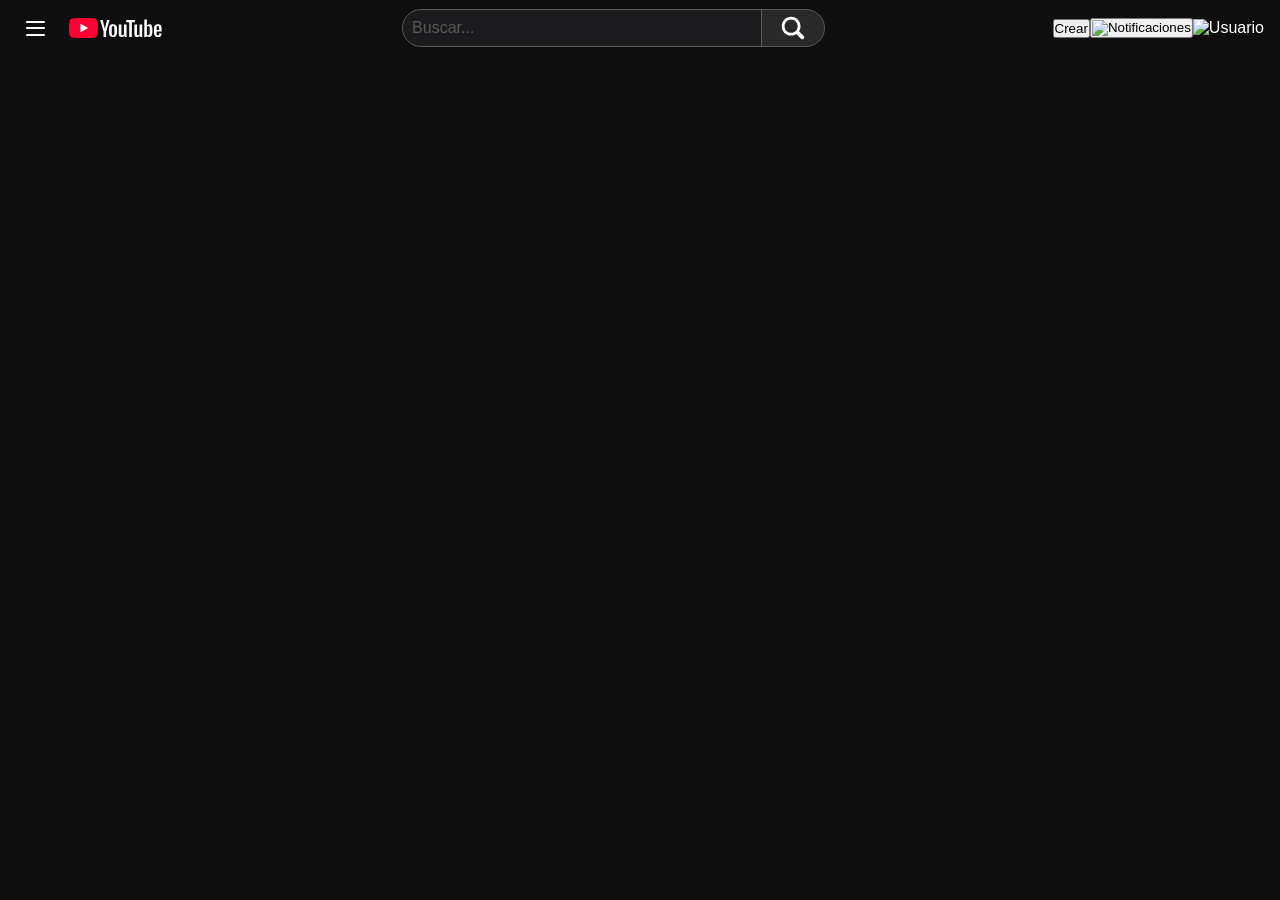
==== clon-netflix/index.html @ 73de07ac "feat: Implement initial navigation bar with interactive search functionality and basic styling." ====
<!doctype html>
<html lang="es">
<head>
  <meta charset="utf-8">
  <meta name="viewport" content="width=device-width,initial-scale=1">
  <title>Título de página</title>
  <link rel="stylesheet" href="styles.css">
</head>
<body>
    <nav class="barra-navegacion">
        <div class="contenedor-hamburguesa">
            <div class="hamburguesa">
                <div class="barra"></div>
                <div class="barra"></div>
                <div class="barra"></div>
            </div>
            <div class="contenedor">
                <div class="logo">
                    <svg xmlns="http://www.w3.org/2000/svg" id="yt-ringo2-svg_yt9" width="93" height="20" viewBox="0 0 93 20" focusable="false" aria-hidden="true" style="pointer-events: none; display: inherit; width: 100%; height: 100%;">
                        <g>
                            <path d="M14.4848 20C14.4848 20 23.5695 20 25.8229 19.4C27.0917 19.06 28.0459 18.08 28.3808 16.87C29 14.65 29 9.98 29 9.98C29 9.98 29 5.34 28.3808 3.14C28.0459 1.9 27.0917 0.94 25.8229 0.61C23.5695 0 14.4848 0 14.4848 0C14.4848 0 5.42037 0 3.17711 0.61C1.9286 0.94 0.954148 1.9 0.59888 3.14C0 5.34 0 9.98 0 9.98C0 9.98 0 14.65 0.59888 16.87C0.954148 18.08 1.9286 19.06 3.17711 19.4C5.42037 20 14.4848 20 14.4848 20Z" fill="#FF0033"></path>
                            <path d="M19 10L11.5 5.75V14.25L19 10Z" fill="white"></path>
                        <g id="youtube-paths_yt9">
                            <path d="M37.1384 18.8999V13.4399L40.6084 2.09994H38.0184L36.6984 7.24994C36.3984 8.42994 36.1284 9.65994 35.9284 10.7999H35.7684C35.6584 9.79994 35.3384 8.48994 35.0184 7.22994L33.7384 2.09994H31.1484L34.5684 13.4399V18.8999H37.1384Z"></path>
                            <path d="M44.1003 6.29994C41.0703 6.29994 40.0303 8.04994 40.0303 11.8199V13.6099C40.0303 16.9899 40.6803 19.1099 44.0403 19.1099C47.3503 19.1099 48.0603 17.0899 48.0603 13.6099V11.8199C48.0603 8.44994 47.3803 6.29994 44.1003 6.29994ZM45.3903 14.7199C45.3903 16.3599 45.1003 17.3899 44.0503 17.3899C43.0203 17.3899 42.7303 16.3499 42.7303 14.7199V10.6799C42.7303 9.27994 42.9303 8.02994 44.0503 8.02994C45.2303 8.02994 45.3903 9.34994 45.3903 10.6799V14.7199Z"></path>
                            <path d="M52.2713 19.0899C53.7313 19.0899 54.6413 18.4799 55.3913 17.3799H55.5013L55.6113 18.8999H57.6012V6.53994H54.9613V16.4699C54.6812 16.9599 54.0312 17.3199 53.4212 17.3199C52.6512 17.3199 52.4113 16.7099 52.4113 15.6899V6.53994H49.7812V15.8099C49.7812 17.8199 50.3613 19.0899 52.2713 19.0899Z"></path>
                            <path d="M62.8261 18.8999V4.14994H65.8661V2.09994H57.1761V4.14994H60.2161V18.8999H62.8261Z"></path>
                            <path d="M67.8728 19.0899C69.3328 19.0899 70.2428 18.4799 70.9928 17.3799H71.1028L71.2128 18.8999H73.2028V6.53994H70.5628V16.4699C70.2828 16.9599 69.6328 17.3199 69.0228 17.3199C68.2528 17.3199 68.0128 16.7099 68.0128 15.6899V6.53994H65.3828V15.8099C65.3828 17.8199 65.9628 19.0899 67.8728 19.0899Z"></path>
                            <path d="M80.6744 6.26994C79.3944 6.26994 78.4744 6.82994 77.8644 7.73994H77.7344C77.8144 6.53994 77.8744 5.51994 77.8744 4.70994V1.43994H75.3244L75.3144 12.1799L75.3244 18.8999H77.5444L77.7344 17.6999H77.8044C78.3944 18.5099 79.3044 19.0199 80.5144 19.0199C82.5244 19.0199 83.3844 17.2899 83.3844 13.6099V11.6999C83.3844 8.25994 82.9944 6.26994 80.6744 6.26994ZM80.7644 13.6099C80.7644 15.9099 80.4244 17.2799 79.3544 17.2799C78.8544 17.2799 78.1644 17.0399 77.8544 16.5899V9.23994C78.1244 8.53994 78.7244 8.02994 79.3944 8.02994C80.4744 8.02994 80.7644 9.33994 80.7644 11.7299V13.6099Z"></path>
                            <path d="M92.6517 11.4999C92.6517 8.51994 92.3517 6.30994 88.9217 6.30994C85.6917 6.30994 84.9717 8.45994 84.9717 11.6199V13.7899C84.9717 16.8699 85.6317 19.1099 88.8417 19.1099C91.3817 19.1099 92.6917 17.8399 92.5417 15.3799L90.2917 15.2599C90.2617 16.7799 89.9117 17.3999 88.9017 17.3999C87.6317 17.3999 87.5717 16.1899 87.5717 14.3899V13.5499H92.6517V11.4999ZM88.8617 7.96994C90.0817 7.96994 90.1717 9.11994 90.1717 11.0699V12.0799H87.5717V11.0699C87.5717 9.13994 87.6517 7.96994 88.8617 7.96994Z"></path>
                        </g>
                    </svg>
                </div>
            </div>
        </div>
        <div class="busqueda">
            <form class="formulario-busqueda" action="">
                <!-- Oculta el SVG si el campo no está enfocado -->
                <svg class="icono-busqueda-1" class="icono-busqueda" enable-background="new 0 0 32 32" id="Glyph" version="1.1" viewBox="0 0 32 32" xml:space="preserve" xmlns="http://www.w3.org/2000/svg" xmlns:xlink="http://www.w3.org/1999/xlink"><path d="M27.414,24.586l-5.077-5.077C23.386,17.928,24,16.035,24,14c0-5.514-4.486-10-10-10S4,8.486,4,14  s4.486,10,10,10c2.035,0,3.928-0.614,5.509-1.663l5.077,5.077c0.78,0.781,2.048,0.781,2.828,0  C28.195,26.633,28.195,25.367,27.414,24.586z M7,14c0-3.86,3.14-7,7-7s7,3.14,7,7s-3.14,7-7,7S7,17.86,7,14z" id="XMLID_223_"/>
                </svg>  
                <input type="text" placeholder="Buscar..."/>
            </form>
            <button>
                <svg class="icono-busqueda" enable-background="new 0 0 32 32" id="Glyph" version="1.1" viewBox="0 0 32 32" xml:space="preserve" xmlns="http://www.w3.org/2000/svg" xmlns:xlink="http://www.w3.org/1999/xlink"><path d="M27.414,24.586l-5.077-5.077C23.386,17.928,24,16.035,24,14c0-5.514-4.486-10-10-10S4,8.486,4,14  s4.486,10,10,10c2.035,0,3.928-0.614,5.509-1.663l5.077,5.077c0.78,0.781,2.048,0.781,2.828,0  C28.195,26.633,28.195,25.367,27.414,24.586z M7,14c0-3.86,3.14-7,7-7s7,3.14,7,7s-3.14,7-7,7S7,17.86,7,14z" id="XMLID_223_"/>
                </svg>   
            </button>
        </div>
        <div class="info-usuario">
            <button class="btn-crear">Crear</button>
            <button class="btn-notificaciones">
                <img src="notify.svg" alt="Notificaciones">
            </button>
            <div class="usuario">
                <img src="user.jpg" alt="Usuario">
            </div>
        </div>
    </nav>
  <script src="main.js" defer></script>
</body>
</html>
---- clon-netflix/styles.css ----
* { box-sizing: border-box; margin: 0; padding: 0; font-family: 'Inter', sans-serif; }
body {
    background-color: #0f0f0f;
}
.barra-navegacion {
    display: flex;
    justify-content: space-between;
    align-items: center;
    height: 56px;
    padding: 0 16px;
    background: transparent;
    color: #fff;
}
.barra-navegacion .contenedor-hamburguesa {
    display: flex;
    align-items: center;
    flex-direction: row;
}

.barra-navegacion .hamburguesa {
    display: flex;
    flex-direction: column;
    justify-content: space-between;
    align-items: center;
    margin: 8px;
    width: 23px;
    height: 15px;
    cursor: pointer;
}
.barra-navegacion .hamburguesa .barra {
    width: 80%;
    height: 2px;
    background: #fff;
    border-radius: 1px;
}
.barra-navegacion .contenedor .logo {
    padding: 18px 14px 18px 14px;
    fill: #fff;
}

.barra-navegacion .busqueda {
    display: flex;
    align-items: center;
}
.barra-navegacion .busqueda .formulario-busqueda {
    width: 28vw;
    height: 2.3rem;
    padding: 9px;
    border: none;
    background: #1b1b1d;
    border-radius: 45px 0 0 45px ;
    outline: 1px solid #585858;
}

.icono-busqueda-1 {
    width: 25px;
    height: 25px;
    fill: #fff;
    display: none;
}

.barra-navegacion .busqueda input {
    width: 100%;
    border: none;
    background: transparent;
    outline: none;
    color: #fff;
    font-size: 16px;
}
.barra-navegacion .busqueda .icono-busqueda {
    width: 30px;
    height: 30px;
    fill: #fff;
    
}
.barra-navegacion .busqueda input:focus {
    outline: 0px solid #0066ff;
}
.barra-navegacion .busqueda input::placeholder {
    color: #585858;
    font-size: 16px;
}
.barra-navegacion .busqueda button {
    height: 2.4rem;
    width: 4rem;
    padding: 0px 10px 0px 10px;
    border: 1px solid #585858;
    border-radius: 0 50px 50px 0;
    cursor: pointer;
    background-color: #292929 ;
    display: flex;
    justify-content: center;
    align-items: center;
}
.barra-navegacion .formulario-busqueda {
    display: flex;
    align-items: center;
}

.barra-navegacion .info-usuario {
    display: flex;
    align-items: center;
    justify-content: center;
}
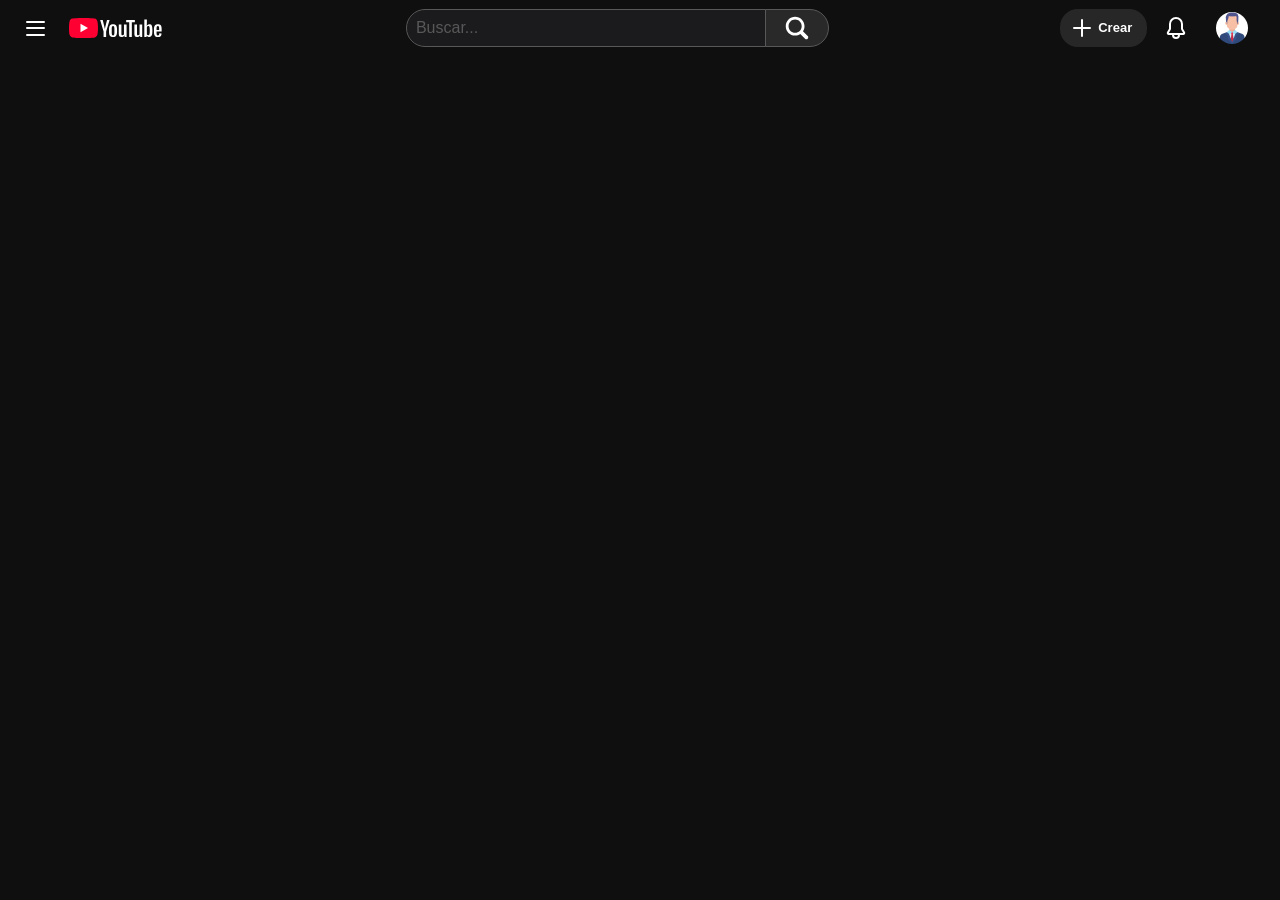
==== commit 861dfa70: "feat: implement initial navigation bar UI and styling with search, user actions, and user profile." ====
--- a/clon-netflix/index.html
+++ b/clon-netflix/index.html
@@ -1,11 +1,13 @@
 <!doctype html>
 <html lang="es">
+
 <head>
-  <meta charset="utf-8">
-  <meta name="viewport" content="width=device-width,initial-scale=1">
-  <title>Título de página</title>
-  <link rel="stylesheet" href="styles.css">
+    <meta charset="utf-8">
+    <meta name="viewport" content="width=device-width,initial-scale=1">
+    <title>Título de página</title>
+    <link rel="stylesheet" href="styles.css">
 </head>
+
 <body>
     <nav class="barra-navegacion">
         <div class="contenedor-hamburguesa">
@@ -16,19 +18,37 @@
             </div>
             <div class="contenedor">
                 <div class="logo">
-                    <svg xmlns="http://www.w3.org/2000/svg" id="yt-ringo2-svg_yt9" width="93" height="20" viewBox="0 0 93 20" focusable="false" aria-hidden="true" style="pointer-events: none; display: inherit; width: 100%; height: 100%;">
+                    <svg xmlns="http://www.w3.org/2000/svg" id="yt-ringo2-svg_yt9" width="93" height="20"
+                        viewBox="0 0 93 20" focusable="false" aria-hidden="true"
+                        style="pointer-events: none; display: inherit; width: 100%; height: 100%;">
                         <g>
-                            <path d="M14.4848 20C14.4848 20 23.5695 20 25.8229 19.4C27.0917 19.06 28.0459 18.08 28.3808 16.87C29 14.65 29 9.98 29 9.98C29 9.98 29 5.34 28.3808 3.14C28.0459 1.9 27.0917 0.94 25.8229 0.61C23.5695 0 14.4848 0 14.4848 0C14.4848 0 5.42037 0 3.17711 0.61C1.9286 0.94 0.954148 1.9 0.59888 3.14C0 5.34 0 9.98 0 9.98C0 9.98 0 14.65 0.59888 16.87C0.954148 18.08 1.9286 19.06 3.17711 19.4C5.42037 20 14.4848 20 14.4848 20Z" fill="#FF0033"></path>
+                            <path
+                                d="M14.4848 20C14.4848 20 23.5695 20 25.8229 19.4C27.0917 19.06 28.0459 18.08 28.3808 16.87C29 14.65 29 9.98 29 9.98C29 9.98 29 5.34 28.3808 3.14C28.0459 1.9 27.0917 0.94 25.8229 0.61C23.5695 0 14.4848 0 14.4848 0C14.4848 0 5.42037 0 3.17711 0.61C1.9286 0.94 0.954148 1.9 0.59888 3.14C0 5.34 0 9.98 0 9.98C0 9.98 0 14.65 0.59888 16.87C0.954148 18.08 1.9286 19.06 3.17711 19.4C5.42037 20 14.4848 20 14.4848 20Z"
+                                fill="#FF0033"></path>
                             <path d="M19 10L11.5 5.75V14.25L19 10Z" fill="white"></path>
-                        <g id="youtube-paths_yt9">
-                            <path d="M37.1384 18.8999V13.4399L40.6084 2.09994H38.0184L36.6984 7.24994C36.3984 8.42994 36.1284 9.65994 35.9284 10.7999H35.7684C35.6584 9.79994 35.3384 8.48994 35.0184 7.22994L33.7384 2.09994H31.1484L34.5684 13.4399V18.8999H37.1384Z"></path>
-                            <path d="M44.1003 6.29994C41.0703 6.29994 40.0303 8.04994 40.0303 11.8199V13.6099C40.0303 16.9899 40.6803 19.1099 44.0403 19.1099C47.3503 19.1099 48.0603 17.0899 48.0603 13.6099V11.8199C48.0603 8.44994 47.3803 6.29994 44.1003 6.29994ZM45.3903 14.7199C45.3903 16.3599 45.1003 17.3899 44.0503 17.3899C43.0203 17.3899 42.7303 16.3499 42.7303 14.7199V10.6799C42.7303 9.27994 42.9303 8.02994 44.0503 8.02994C45.2303 8.02994 45.3903 9.34994 45.3903 10.6799V14.7199Z"></path>
-                            <path d="M52.2713 19.0899C53.7313 19.0899 54.6413 18.4799 55.3913 17.3799H55.5013L55.6113 18.8999H57.6012V6.53994H54.9613V16.4699C54.6812 16.9599 54.0312 17.3199 53.4212 17.3199C52.6512 17.3199 52.4113 16.7099 52.4113 15.6899V6.53994H49.7812V15.8099C49.7812 17.8199 50.3613 19.0899 52.2713 19.0899Z"></path>
-                            <path d="M62.8261 18.8999V4.14994H65.8661V2.09994H57.1761V4.14994H60.2161V18.8999H62.8261Z"></path>
-                            <path d="M67.8728 19.0899C69.3328 19.0899 70.2428 18.4799 70.9928 17.3799H71.1028L71.2128 18.8999H73.2028V6.53994H70.5628V16.4699C70.2828 16.9599 69.6328 17.3199 69.0228 17.3199C68.2528 17.3199 68.0128 16.7099 68.0128 15.6899V6.53994H65.3828V15.8099C65.3828 17.8199 65.9628 19.0899 67.8728 19.0899Z"></path>
-                            <path d="M80.6744 6.26994C79.3944 6.26994 78.4744 6.82994 77.8644 7.73994H77.7344C77.8144 6.53994 77.8744 5.51994 77.8744 4.70994V1.43994H75.3244L75.3144 12.1799L75.3244 18.8999H77.5444L77.7344 17.6999H77.8044C78.3944 18.5099 79.3044 19.0199 80.5144 19.0199C82.5244 19.0199 83.3844 17.2899 83.3844 13.6099V11.6999C83.3844 8.25994 82.9944 6.26994 80.6744 6.26994ZM80.7644 13.6099C80.7644 15.9099 80.4244 17.2799 79.3544 17.2799C78.8544 17.2799 78.1644 17.0399 77.8544 16.5899V9.23994C78.1244 8.53994 78.7244 8.02994 79.3944 8.02994C80.4744 8.02994 80.7644 9.33994 80.7644 11.7299V13.6099Z"></path>
-                            <path d="M92.6517 11.4999C92.6517 8.51994 92.3517 6.30994 88.9217 6.30994C85.6917 6.30994 84.9717 8.45994 84.9717 11.6199V13.7899C84.9717 16.8699 85.6317 19.1099 88.8417 19.1099C91.3817 19.1099 92.6917 17.8399 92.5417 15.3799L90.2917 15.2599C90.2617 16.7799 89.9117 17.3999 88.9017 17.3999C87.6317 17.3999 87.5717 16.1899 87.5717 14.3899V13.5499H92.6517V11.4999ZM88.8617 7.96994C90.0817 7.96994 90.1717 9.11994 90.1717 11.0699V12.0799H87.5717V11.0699C87.5717 9.13994 87.6517 7.96994 88.8617 7.96994Z"></path>
-                        </g>
+                            <g id="youtube-paths_yt9">
+                                <path
+                                    d="M37.1384 18.8999V13.4399L40.6084 2.09994H38.0184L36.6984 7.24994C36.3984 8.42994 36.1284 9.65994 35.9284 10.7999H35.7684C35.6584 9.79994 35.3384 8.48994 35.0184 7.22994L33.7384 2.09994H31.1484L34.5684 13.4399V18.8999H37.1384Z">
+                                </path>
+                                <path
+                                    d="M44.1003 6.29994C41.0703 6.29994 40.0303 8.04994 40.0303 11.8199V13.6099C40.0303 16.9899 40.6803 19.1099 44.0403 19.1099C47.3503 19.1099 48.0603 17.0899 48.0603 13.6099V11.8199C48.0603 8.44994 47.3803 6.29994 44.1003 6.29994ZM45.3903 14.7199C45.3903 16.3599 45.1003 17.3899 44.0503 17.3899C43.0203 17.3899 42.7303 16.3499 42.7303 14.7199V10.6799C42.7303 9.27994 42.9303 8.02994 44.0503 8.02994C45.2303 8.02994 45.3903 9.34994 45.3903 10.6799V14.7199Z">
+                                </path>
+                                <path
+                                    d="M52.2713 19.0899C53.7313 19.0899 54.6413 18.4799 55.3913 17.3799H55.5013L55.6113 18.8999H57.6012V6.53994H54.9613V16.4699C54.6812 16.9599 54.0312 17.3199 53.4212 17.3199C52.6512 17.3199 52.4113 16.7099 52.4113 15.6899V6.53994H49.7812V15.8099C49.7812 17.8199 50.3613 19.0899 52.2713 19.0899Z">
+                                </path>
+                                <path
+                                    d="M62.8261 18.8999V4.14994H65.8661V2.09994H57.1761V4.14994H60.2161V18.8999H62.8261Z">
+                                </path>
+                                <path
+                                    d="M67.8728 19.0899C69.3328 19.0899 70.2428 18.4799 70.9928 17.3799H71.1028L71.2128 18.8999H73.2028V6.53994H70.5628V16.4699C70.2828 16.9599 69.6328 17.3199 69.0228 17.3199C68.2528 17.3199 68.0128 16.7099 68.0128 15.6899V6.53994H65.3828V15.8099C65.3828 17.8199 65.9628 19.0899 67.8728 19.0899Z">
+                                </path>
+                                <path
+                                    d="M80.6744 6.26994C79.3944 6.26994 78.4744 6.82994 77.8644 7.73994H77.7344C77.8144 6.53994 77.8744 5.51994 77.8744 4.70994V1.43994H75.3244L75.3144 12.1799L75.3244 18.8999H77.5444L77.7344 17.6999H77.8044C78.3944 18.5099 79.3044 19.0199 80.5144 19.0199C82.5244 19.0199 83.3844 17.2899 83.3844 13.6099V11.6999C83.3844 8.25994 82.9944 6.26994 80.6744 6.26994ZM80.7644 13.6099C80.7644 15.9099 80.4244 17.2799 79.3544 17.2799C78.8544 17.2799 78.1644 17.0399 77.8544 16.5899V9.23994C78.1244 8.53994 78.7244 8.02994 79.3944 8.02994C80.4744 8.02994 80.7644 9.33994 80.7644 11.7299V13.6099Z">
+                                </path>
+                                <path
+                                    d="M92.6517 11.4999C92.6517 8.51994 92.3517 6.30994 88.9217 6.30994C85.6917 6.30994 84.9717 8.45994 84.9717 11.6199V13.7899C84.9717 16.8699 85.6317 19.1099 88.8417 19.1099C91.3817 19.1099 92.6917 17.8399 92.5417 15.3799L90.2917 15.2599C90.2617 16.7799 89.9117 17.3999 88.9017 17.3999C87.6317 17.3999 87.5717 16.1899 87.5717 14.3899V13.5499H92.6517V11.4999ZM88.8617 7.96994C90.0817 7.96994 90.1717 9.11994 90.1717 11.0699V12.0799H87.5717V11.0699C87.5717 9.13994 87.6517 7.96994 88.8617 7.96994Z">
+                                </path>
+                            </g>
                     </svg>
                 </div>
             </div>
@@ -36,25 +56,52 @@
         <div class="busqueda">
             <form class="formulario-busqueda" action="">
                 <!-- Oculta el SVG si el campo no está enfocado -->
-                <svg class="icono-busqueda-1" class="icono-busqueda" enable-background="new 0 0 32 32" id="Glyph" version="1.1" viewBox="0 0 32 32" xml:space="preserve" xmlns="http://www.w3.org/2000/svg" xmlns:xlink="http://www.w3.org/1999/xlink"><path d="M27.414,24.586l-5.077-5.077C23.386,17.928,24,16.035,24,14c0-5.514-4.486-10-10-10S4,8.486,4,14  s4.486,10,10,10c2.035,0,3.928-0.614,5.509-1.663l5.077,5.077c0.78,0.781,2.048,0.781,2.828,0  C28.195,26.633,28.195,25.367,27.414,24.586z M7,14c0-3.86,3.14-7,7-7s7,3.14,7,7s-3.14,7-7,7S7,17.86,7,14z" id="XMLID_223_"/>
-                </svg>  
-                <input type="text" placeholder="Buscar..."/>
+                <svg class="icono-busqueda-1" class="icono-busqueda" enable-background="new 0 0 32 32" id="Glyph"
+                    version="1.1" viewBox="0 0 32 32" xml:space="preserve" xmlns="http://www.w3.org/2000/svg"
+                    xmlns:xlink="http://www.w3.org/1999/xlink">
+                    <path
+                        d="M27.414,24.586l-5.077-5.077C23.386,17.928,24,16.035,24,14c0-5.514-4.486-10-10-10S4,8.486,4,14  s4.486,10,10,10c2.035,0,3.928-0.614,5.509-1.663l5.077,5.077c0.78,0.781,2.048,0.781,2.828,0  C28.195,26.633,28.195,25.367,27.414,24.586z M7,14c0-3.86,3.14-7,7-7s7,3.14,7,7s-3.14,7-7,7S7,17.86,7,14z"
+                        id="XMLID_223_" />
+                </svg>
+                <input type="text" placeholder="Buscar..." />
             </form>
             <button>
-                <svg class="icono-busqueda" enable-background="new 0 0 32 32" id="Glyph" version="1.1" viewBox="0 0 32 32" xml:space="preserve" xmlns="http://www.w3.org/2000/svg" xmlns:xlink="http://www.w3.org/1999/xlink"><path d="M27.414,24.586l-5.077-5.077C23.386,17.928,24,16.035,24,14c0-5.514-4.486-10-10-10S4,8.486,4,14  s4.486,10,10,10c2.035,0,3.928-0.614,5.509-1.663l5.077,5.077c0.78,0.781,2.048,0.781,2.828,0  C28.195,26.633,28.195,25.367,27.414,24.586z M7,14c0-3.86,3.14-7,7-7s7,3.14,7,7s-3.14,7-7,7S7,17.86,7,14z" id="XMLID_223_"/>
-                </svg>   
+                <svg class="icono-busqueda" enable-background="new 0 0 32 32" id="Glyph" version="1.1"
+                    viewBox="0 0 32 32" xml:space="preserve" xmlns="http://www.w3.org/2000/svg"
+                    xmlns:xlink="http://www.w3.org/1999/xlink">
+                    <path
+                        d="M27.414,24.586l-5.077-5.077C23.386,17.928,24,16.035,24,14c0-5.514-4.486-10-10-10S4,8.486,4,14  s4.486,10,10,10c2.035,0,3.928-0.614,5.509-1.663l5.077,5.077c0.78,0.781,2.048,0.781,2.828,0  C28.195,26.633,28.195,25.367,27.414,24.586z M7,14c0-3.86,3.14-7,7-7s7,3.14,7,7s-3.14,7-7,7S7,17.86,7,14z"
+                        id="XMLID_223_" />
+                </svg>
             </button>
         </div>
         <div class="info-usuario">
-            <button class="btn-crear">Crear</button>
+            <button class="btn-crear">
+                <div class="crear-logo"><svg xmlns="http://www.w3.org/2000/svg" height="24" viewBox="0 0 24 24"
+                        width="24" focusable="false" aria-hidden="true"
+                        style="pointer-events: none; display: inherit; width: 100%; height: 100%;">
+                        <path
+                            d="M12 3a1 1 0 00-1 1v7H4a1 1 0 000 2h7v7a1 1 0 002 0v-7h7a1 1 0 000-2h-7V4a1 1 0 00-1-1Z">
+                        </path>
+                    </svg></div>
+                <div class="crear-texto"><span>Crear</span></div>
+            </button>
             <button class="btn-notificaciones">
-                <img src="notify.svg" alt="Notificaciones">
+                <div class="notificaciones-logo">
+                    <svg xmlns="http://www.w3.org/2000/svg" height="24" viewBox="0 0 24 24" width="24" focusable="false"
+                        aria-hidden="true" style="pointer-events: none; display: inherit; width: 100%; height: 100%;">
+                        <path
+                            d="M16 19a4 4 0 11-8 0H4.765C3.21 19 2.25 17.304 3.05 15.97l1.806-3.01A1 1 0 005 12.446V8a7 7 0 0114 0v4.446c0 .181.05.36.142.515l1.807 3.01c.8 1.333-.161 3.029-1.716 3.029H16ZM12 3a5 5 0 00-5 5v4.446a3 3 0 01-.428 1.543L4.765 17h14.468l-1.805-3.01A3 3 0 0117 12.445V8a5 5 0 00-5-5Zm-2 16a2 2 0 104 0h-4Z">
+                        </path>
+                    </svg>
+                </div>
             </button>
             <div class="usuario">
-                <img src="user.jpg" alt="Usuario">
+                <img src="imgs/user.jpg" alt="Usuario">
             </div>
         </div>
     </nav>
-  <script src="main.js" defer></script>
+    <script src="main.js" defer></script>
 </body>
-</html>
+
+</html>
--- a/clon-netflix/styles.css
+++ b/clon-netflix/styles.css
@@ -1,7 +1,14 @@
-* { box-sizing: border-box; margin: 0; padding: 0; font-family: 'Inter', sans-serif; }
+* {
+    box-sizing: border-box;
+    margin: 0;
+    padding: 0;
+    font-family: 'Inter', sans-serif;
+}
+
 body {
     background-color: #0f0f0f;
 }
+
 .barra-navegacion {
     display: flex;
     justify-content: space-between;
@@ -11,6 +18,7 @@
     background: transparent;
     color: #fff;
 }
+
 .barra-navegacion .contenedor-hamburguesa {
     display: flex;
     align-items: center;
@@ -27,12 +35,14 @@
     height: 15px;
     cursor: pointer;
 }
+
 .barra-navegacion .hamburguesa .barra {
     width: 80%;
     height: 2px;
     background: #fff;
     border-radius: 1px;
 }
+
 .barra-navegacion .contenedor .logo {
     padding: 18px 14px 18px 14px;
     fill: #fff;
@@ -42,13 +52,14 @@
     display: flex;
     align-items: center;
 }
+
 .barra-navegacion .busqueda .formulario-busqueda {
     width: 28vw;
     height: 2.3rem;
     padding: 9px;
     border: none;
     background: #1b1b1d;
-    border-radius: 45px 0 0 45px ;
+    border-radius: 45px 0 0 45px;
     outline: 1px solid #585858;
 }
 
@@ -67,19 +78,23 @@
     color: #fff;
     font-size: 16px;
 }
+
 .barra-navegacion .busqueda .icono-busqueda {
     width: 30px;
     height: 30px;
     fill: #fff;
-    
+
 }
+
 .barra-navegacion .busqueda input:focus {
     outline: 0px solid #0066ff;
 }
+
 .barra-navegacion .busqueda input::placeholder {
     color: #585858;
     font-size: 16px;
 }
+
 .barra-navegacion .busqueda button {
     height: 2.4rem;
     width: 4rem;
@@ -87,11 +102,12 @@
     border: 1px solid #585858;
     border-radius: 0 50px 50px 0;
     cursor: pointer;
-    background-color: #292929 ;
+    background-color: #292929;
     display: flex;
     justify-content: center;
     align-items: center;
 }
+
 .barra-navegacion .formulario-busqueda {
     display: flex;
     align-items: center;
@@ -102,3 +118,70 @@
     align-items: center;
     justify-content: center;
 }
+
+.barra-navegacion .info-usuario .btn-crear {
+    height: 2.4rem;
+    background-color: #fff;
+    background: rgba(255, 255, 255, 0.1);
+    border: 0px solid transparent;
+    border-radius: 18px;
+    display: flex;
+    align-items: center;
+}
+
+.barra-navegacion .info-usuario .btn-crear:hover {
+    background: rgba(255, 255, 255, 0.2);
+}
+
+.barra-navegacion .info-usuario .crear-logo {
+    width: 24px;
+    height: 24px;
+    fill: #fff;
+    margin: 5px 2px 5px 10px;
+}
+
+.barra-navegacion .info-usuario .btn-crear .crear-texto {
+    margin: 5px 15px 5px 2px;
+    color: #fff;
+    font-size: 13px;
+    font-weight: 550;
+}
+
+.barra-navegacion .info-usuario .btn-notificaciones {
+    height: 2.4rem;
+    width: 2.4rem;
+    background: rgba(255, 255, 255, 0.0);
+    border: 0px solid transparent;
+    border-radius: 18px;
+    display: flex;
+    align-items: center;
+    margin: 0 10px;
+}
+
+.barra-navegacion .info-usuario .btn-notificaciones:hover {
+    background: rgba(255, 255, 255, 0.2);
+}
+
+.barra-navegacion .info-usuario .btn-notificaciones .notificaciones-logo {
+    width: 24px;
+    height: 24px;
+    fill: #fff;
+    margin: 0 auto;
+}
+
+.barra-navegacion .info-usuario .usuario {
+    height: 2.4rem;
+    width: 2.4rem;
+    background: rgba(255, 255, 255, 0.0);
+    border: 0px solid transparent;
+    border-radius: 18px;
+    display: flex;
+    align-items: center;
+    margin: 0 10px;
+}
+
+.barra-navegacion .info-usuario .usuario img {
+    width: 2rem;
+    height: 2rem;
+    border-radius: 18px;
+}
